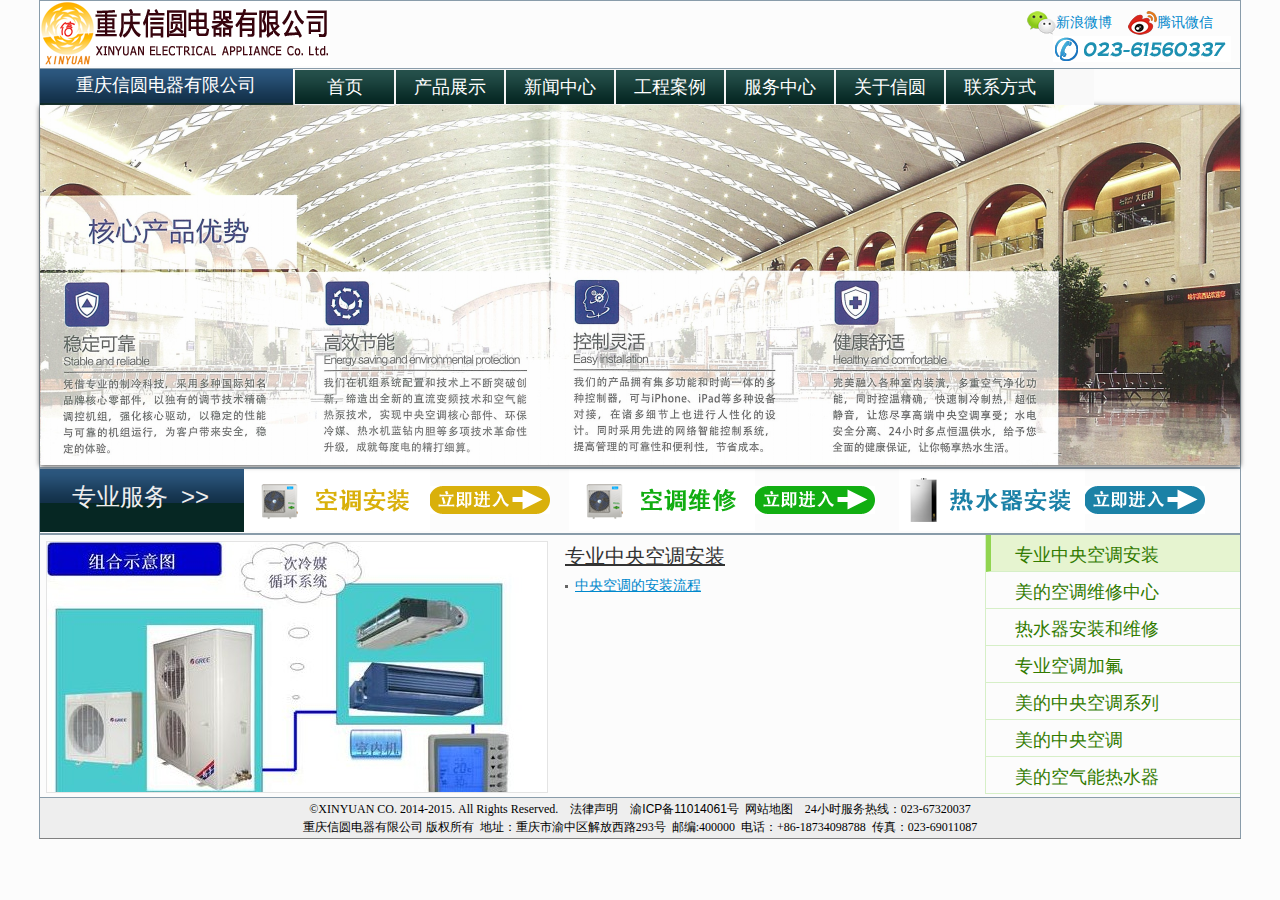
==== xiny/index.html @ d81384d5 "initial" ====
<!DOCTYPE html>
<html>
<title>重庆信圆电器有限公司</title>
<head>
<meta http-equiv="content-type" content="text/html; charset=UTF-8">
<link rel="stylesheet" href="../resources/base/css/main.css" type="text/css" />

<!-- 基础CSS -->
<link rel="stylesheet" href="../resources/plugins/nivoSlider/css/nivo-slider.css" type="text/css" media="screen" />
<!-- 主题CSS -->
<link rel="stylesheet" href="../resources/plugins/nivoSlider/themes/default/css/default.css" type="text/css" media="screen" />

<style type="text/css">
/* 自定义的样式 限制高度和宽度（保持和图片一致：宽度=图片） */
.slider-wrapper {
	width: 1200px;
	margin: 0px auto;
}
/* 重新定义controlNav离图片的距离 */
.theme-default .nivo-controlNav {
	padding: 0px 0px 0px 0px;
	margin: -10px 0px 0px 0px;
}

#p_ts1 {
	font-size: 20px;
	padding-left: 25px;
	padding-bottom: 55px;
}
</style>
<style type="text/css">

.ztyclear{ /*相当于换行，调用<div class="clear"></div>*/
  clear:both; /*没有float说明无条件换行，clear:both说明它单独占一行*/
  margin:0px; 
  padding:0px; 
  height:0px; 
  font-size:0px; 
  line-height:0px; 
  overflow: hidden;
}
#zty1 {
  margin: 0 auto;
  height:67px;
  width: 1200px;
  border:1px #899caa solid;
}

#zty1 #zty1Right {
  float:right;
  height:67px;
  width:213px;
}
#zty1 #zty1Right #zty1Language {
  /* float:right; */
  height:25px;
  padding-top:10px;
}

#zty1Language a {
  color:#0088CC; 
  text-decoration:none;
}
#zty1Language a:hover { 
  color:#000; 
  text-decoration:none; 
  cursor:pointer;
}

#zty1 #zty1Right #zty1search {
  /* clear:right; */
  height:25px;
  padding-left:26px;
}

#zty2 {
  margin: 0 auto;
  height:398px;
  width: 1200px;
  border-left:1px #899caa solid;
  border-right:1px #899caa solid;
  border-bottom:1px #899caa solid;
}

#zty2 #ztyNavTitle {
  float:left;
  height:36px;
  line-height:32px;
  border-right:1px solid #fff;
  text-align:center;
  color:#fff;
  font:18px/32px "微软雅黑"; 
  background:#062723 url(../resources/xyindex/img/slide-panel_10.png) 0 0 repeat-x;
}

/* ztyNav start */
.ztyNav{
	float:left;
	width:800px;
	height:36px;
	background:#F9F9F9;
	position:relative;
    z-index:30;
}
.ztyNav ul{margin:0px;padding:0px;list-style-type:none;float:left;}
.ztyNav li.msMnu_Item a.menu{
	border:1px solid #f4f4f4;
	color:#fff;
	display:inline-block;/*display:block; */
	padding:1px 18px; /*1px代表上下、18px代表左右*/
	position:relative;
	text-decoration:none;
	font:18px/32px "微软雅黑";/*font-size:16px;*/
	/*line-height:32px;*/
	background:#062723 url(../resources/xyindex/img/slide-panel_03.png) 0 0 repeat-x;
}
.ztyNav li.msMnu_Item a.menu:hover{
	border:1px solid #999;
	background:#fff;
	color:black;
}
.ztyNav li.msMnu_hove a.menu{
	border:1px solid #999;
	border-bottom:1px solid #fff;
	background:#eee;/*#e4ecf4*/
	color:#4f4f4f;
	display:inline-block;
	padding:1px 18px;
	position:relative;
	text-decoration:none;
	font:18px/32px "微软雅黑";
	z-index:1000;
}
.ztyNav .list{overflow:hidden;position:absolute;height:0px;top:40px;left:0;border-radius:0 8px 8px 8px;}
.ztyNav .list div{background:#fff;overflow:hidden;padding:8px 0 2px 0;border:1px solid #999;float:left;}
.ztyNav .list ul{padding:0px 8px;}

.ztyNav li{ /* ztyNav下的全局li，只用在li.msMnu_Item中，其他li都要重载这5个属性 */
	width:auto; 
	line-height:32px; 
	float:left; 
	position:relative;
}

.ztyNav .list li.msMnu_List { /* 二级标题li */
	/*background:#55D9C6;*/
	width: 170px;
	line-height: 26px;
	float: left;
	position: relative;
}

.ztyNav .list li h3 { /* 二级标题h3 */
	margin: 0px;
	padding: 0px;
	font-size: 14px;
	font-weight: bold;
	color: #4f4f4f;
	border-bottom: 1px solid #e3e3e3;
	line-height: 26px;
	width: 100%;
	float: left;
}

.ztyNav .list li.lis{ /* 三级标题li */
	background:#fff; 
	line-height:26px; 
	float:left; 
	position:relative; 
	width:170px; 
}
.ztyNav .list li ul{width:170px;margin:0px;padding:5px 0;}
.ztyNav .list li ul li.lis a{width:170px;height:22px;color:#0060a6;font-size:14px;line-height:20px;text-decoration:none;margin:0px;padding:0px;text-indent:3px;border:none;}
.ztyNav .list li ul li.lis a:hover{color:#fff;background:#0060a6;}
/* ztyNav end */


</style>

<style type="text/css">
#ztyfooter {
  margin: 0 auto;
  width:1200px; 
  height:38px;
  background-color:#eee;
  border-bottom:1px gray solid;
  border-left:1px #899caa solid;
  border-right:1px #899caa solid;
  font-family:Tahoma;
  text-align:center;
  line-height:18px;
  font-size: 12px;
  padding-top:2px;
}

#ztyfooter a {
  font-size: 12px;
  text-decoration: none;
  color: black;
}

#ztyfooter a:hover {
  text-decoration: underline;
  color: #399;
}
</style>


<style type="text/css">
#zty3 {
  margin: 0 auto;
  height:262px;
  width:1200px;
  border:1px #899caa solid;
}

/* MS */
#rc-list-wrapper {
  FLOAT: left;
  OVERFLOW: hidden;
  WIDTH: 1170px
}

#rc-list .show {
  FLOAT: left;
  WIDTH: 870px;
  HEIGHT: 252px;
  overflow: hidden;
  PADDING-TOP: 6px
}

#rc-list .pic {
  PADDING-LEFT: 6px;
  FLOAT: left
}

#rc-list .pic IMG {
  BORDER-RIGHT: #e4e4e4 1px solid;
  BORDER-TOP: #e4e4e4 1px solid;
  BORDER-LEFT: #e4e4e4 1px solid;
  WIDTH: 500px;
  BORDER-BOTTOM: #e4e4e4 1px solid;
  HEIGHT: 250px
}

#rc-list .txt {
  PADDING-LEFT: 17px;
  FLOAT: left;
  WIDTH: 330px;
  COLOR: #444
}

#rc-list .hd H3 {
  FONT-SIZE: 0px;
  FLOAT: left;
  PADDING-TOP: 5px
}

#rc-list .hd A {
  FLOAT: right;
  font-size: 14px;
}

#rc-list .hd .time {
  PADDING-LEFT: 7px;
  FLOAT: left;
  COLOR: #888;
  PADDING-TOP: 5px;
  font-size: 12px;
}

#rc-list .bd {
  CLEAR: both;
  PADDING-TOP: 4px
}

#rc-list .bd DT {
  PADDING-BOTTOM: 5px
}

#rc-list .bd DD {
  PADDING-LEFT: 10px;
  FONT-SIZE: 14px;
  BACKGROUND: url(../resources/xyzhidao/img/bg.gif) no-repeat -85px -251px;
  LINE-HEIGHT: 25px
}

#rc-list .bd A.title {
  FONT-SIZE: 20px;
  COLOR: #333;
  FONT-FAMILY: '黑体'
}

#rc-list .answerer {
  PADDING-LEFT: 10px;
  FONT-SIZE: 12px;
  COLOR: #666
}

#slider {
  FLOAT: right;
  BORDER-LEFT: #d6efc7 1px solid;
  WIDTH: 254px
}

#slider LI {
  height: 21px;
  PADDING-RIGHT: 0px;
  line-height: 25px;
  PADDING-LEFT: 29px;
  FONT-SIZE: 18px;
  PADDING-BOTTOM: 7px;
  CURSOR: pointer;
  COLOR: #327b00;
  PADDING-TOP: 8px;
  BORDER-BOTTOM: #d6efc7 1px solid;
  ZOOM: 1
}

#slider LI:hover {
  BACKGROUND-COLOR: #e6f4d0
}

#slider .active {
  PADDING-LEFT: 24px;
  BORDER-LEFT: #91d550 5px solid;
  BACKGROUND-COLOR: #e6f4d0;
}
</style>
</head>
<body>

<div id="zty1">

<img src="../resources/xyindex/img/xyco_logo3.png" style="float:left;" alt="重庆信圆电器有限公司" />

<div id="zty1Right">
	<div id="zty1Language">
		<a href="javascript:;"><img src="../resources/xyindex/img/weixin.png" alt="新浪微博" />新浪微博</a>
    &nbsp;&nbsp;&nbsp;<a href="javascript:;"><img src="../resources/xyindex/img/weibo.png" alt="腾讯微信" />腾讯微信</a>&nbsp;
	</div>
	<div id="zty1search">
    <img src="../resources/xyindex/img/telnum.png" title="服务热线" alt="服务热线-023-58698756" />
	</div>
</div>

</div>
<div class="ztyclear"></div>

<div id="zty2">

<div id="ztyNavTitle">
	<div style="margin-right:1px;padding:0 2em;">
	<span class="text">重庆信圆电器有限公司</span>
	</div>
</div>

<div class="ztyNav">
  <ul>
        <li class="msMnu_Item">
        	<a href="javascript:;" class="menu">&nbsp;&nbsp;&nbsp;首页&nbsp;&nbsp;&nbsp;</a>
            <div class="list">
            </div>
        </li>

        <li class="msMnu_Item">
        	<a href="javascript:;" class="menu">产品展示</a>
            <div class="list">
                <div>
                    <ul class="menuList">
                        <li class="msMnu_List">
                            <h3>家用中央空调</h3>
                            <ul>
                                <li class="lis"><a href="javascript:;">美的中央空调</a></li>
                                <li class="lis"><a href="javascript:;">富士通中央空调</a></li>
                            </ul>
                            <h3>地暖系列</h3>
                            <ul>
                                <li class="lis"><a href="javascript:;">电采暖</a></li>
                                <li class="lis"><a href="javascript:;">水采暖</a></li>
                            </ul>
                        </li>
                    </ul>
                    <ul class="menuList" style="border-left:1px solid #e3e3e3;">
                        <li class="msMnu_List">
                            <h3>商用中央空调</h3>
                            <ul>
                                <li class="lis"><a href="javascript:;">多联机中央空调</a></li>
                                <li class="lis"><a href="javascript:;">室内机</a></li>
                            </ul>
                            <h3>末端产品</h3>
                            <ul>
                                <li class="lis"><a href="javascript:;">卧式空调机箱</a></li>
                                <li class="lis"><a href="javascript:;">排风/送风机</a></li>
                                <li class="lis"><a href="javascript:;">杀菌装置</a></li>
								</ul>
                        </li>
                    </ul>
                    <ul class="menuList" style="border-left:#e3e3e3;">
                        <li class="msMnu_List">
                            <h3>热水机</h3>
                            <ul>
                                <li class="lis"><a href="javascript:;">大型热水机组</a></li>
                                <li class="lis"><a href="javascript:;">家用空气能热水机</a></li>
                                <li class="lis"><a href="javascript:;">风冷机组</a></li>
                            </ul>
                        </li>
                    </ul>
                </div>
            </div>
        </li>
        <li class="msMnu_Item">
        	<a href="news.html" class="menu">新闻中心</a>
            <div class="list">
                <div>
                    <ul class="menuList">
                        <li class="msMnu_List">
                            <ul>
                                <li class="lis"><a href="news.html">公司新闻资讯</a></li>
                                <li class="lis"><a href="news.html">最新活动消息</a></li>
                            </ul>
                        </li>
                    </ul>
                </div>
            </div>
        </li>

        <li class="msMnu_Item">
        	<a href="javascript:;" class="menu">工程案例</a>
            <div class="list" style="border-radius:8px 0 8px 8px;right:0;left:auto;">
                <div>
                    <ul class="menuList">
                        <li class="msMnu_List">
                            <h3>家装案例</h3>
                            <ul>
                                <li class="lis"><a href="javascript:;">中央空调</a></li>
                                <li class="lis"><a href="javascript:;">空调挂机</a></li>
                                <li class="lis"><a href="javascript:;">空气能热水器</a></li>
                            </ul>
                        </li>
                    </ul>
                    <ul class="menuList" style="border-left:1px solid #e3e3e3;">
                        <li class="msMnu_List">
                            <h3>工装案例</h3>
                            <ul>
                                <li class="lis"><a href="javascript:;">大型中央空调</a></li>
                                <li class="lis"><a href="javascript:;">商用热水机组</a></li>
                            </ul>
                        </li>
                    </ul>
                </div>
            </div>
        </li>
        <li class="msMnu_Item">
          <a href="javascript:;" class="menu">服务中心</a>
            <div class="list" style="border-radius:8px 0 8px 8px;right:0;left:auto;">
                <div>
                    <ul class="menuList">
                        <li class="msMnu_List">
                            <h3>解决方案</h3>
                            <ul>
                                <li class="lis"><a href="javascript:;">中央空调</a></li>
                                <li class="lis"><a href="javascript:;">地暖安装</a></li>
                            </ul>
                        </li>
                    </ul>
                    <ul class="menuList" style="border-left:1px solid #e3e3e3;">
                        <li class="msMnu_List">
                            <h3>服务指南</h3>
                            <ul>
                                <li class="lis"><a href="javascript:;">空调安装流程</a></li>
                                <li class="lis"><a href="javascript:;">上门服务指南</a></li>
                            </ul>
                        </li>
                    </ul>
                </div>
            </div>
        </li>
        <li class="msMnu_Item">
        	<a href="about.html" class="menu">关于信圆</a>
            <div class="list" style="border-radius:8px 0 8px 8px;right:0;left:auto;">
                <div>
                    <ul class="menuList">
                        <li class="msMnu_List">
                            <h3>公司发展</h3>
                            <ul>
                                <li class="lis"><a href="javascript:;">公司理念</a></li>
                                <li class="lis"><a href="javascript:;">公司客户</a></li>
                                <li class="lis"><a href="javascript:;">经理致辞</a></li>
                            </ul>
                            <h3>人才招聘</h3>
                            <ul>
                                <li class="lis"><a href="javascript:;">空调安装技工</a></li>
                            </ul>
                        </li>
                    </ul>
                    <ul class="menuList" style="border-left:1px solid #e3e3e3;">
                        <li class="msMnu_List">
                            <h3>公司概况</h3>
                            <ul>
                                <li class="lis"><a href="javascript:;">公司简介</a></li>
                                <li class="lis"><a href="javascript:;">公司资质</a></li>
                            </ul>
                            <h3>投资者关系</h3>
                            <ul>
                                <li class="lis"><a href="javascript:;">招商加盟</a></li>
                            </ul>
                        </li>
                    </ul>
                </div>
            </div>
        </li>
        <li class="msMnu_Item">
        	<a href="about.html?c=contact_us" class="menu">联系方式</a>
        </li>
    </ul>
</div>


  <!-- 幻灯片 Starts Here -->
  <div class="slider-wrapper theme-default">
      <div class="ribbon"></div>
      <div id="head_slider" class="nivoSlider">
        <img src="../resources/xyslider/img/a1.png" alt="" />
        <a href="javascript:alert('hi');return void(0);"> 
          <img src="../resources/xyslider/img/a2.png" alt="" />
        </a>
        <img src="../resources/xyslider/img/a3.png" alt="" />
        <img src="../resources/xyslider/img/a4.png" alt="" />
      </div>
  </div>
  <!-- 幻灯片 Ends Here -->
</div>


<div class="ztyclear"></div>

<div style="margin: 0 auto;width:1200px;height:64px;border:1px #899caa solid;"><!-- border-bottom:1px solid #899caa;  -->
  <div style="background:#062723 url(../resources/xyindex/img/slide-panel_10.png) 0 0 repeat-x;color:#eee;width:204px;height:63px;float:left;"><!-- background:#899CAA; #899CAA #05EAEA -->
    <div style="margin:12px auto;width:194px;font-size:24px;">&nbsp;&nbsp;&nbsp;&nbsp;专业服务&nbsp;&nbsp;&gt;&gt;</div>
  </div>
  <div style="float:left;">
		<img src="../resources/xyindex/img/kongtiaoazs.png" /><a href="javascript:void(0);"><img src="../resources/xyindex/img/ljjr_ye.png" /></a>
  </div>
  <div style="float:left;">
	&nbsp;&nbsp;&nbsp;&nbsp;&nbsp;<img src="../resources/xyindex/img/kongtiaowxs.png" /><a href="javascript:void(0);"><img src="../resources/xyindex/img/ljjr_gr.png" /></a>
  </div>
  <div style="float:left;">
    &nbsp;&nbsp;&nbsp;&nbsp;&nbsp;&nbsp;<img src="../resources/xyindex/img/reshqazs.png" /><a href="javascript:void(0);"><img src="../resources/xyindex/img/ljjr_bl.png" /></a>
  </div>
</div>

<div class="ztyclear"></div>

  <DIV id="zty3" style="border:1px solid #899CAA;"><!--  #91d550 899CAA 245A6E -->
    <DIV id="rc-list-wrapper">
      <UL id=rc-list>
        <LI class="show">
          <DIV class=pic>
            <A href="javascript:void(0)"><IMG src="../resources/xyzhidao/img/137.png"></A>
          </DIV>
          <DIV class=txt>
            <DL class=bd>
              <DT>
                <A class=title href="javascript:void(0)">专业中央空调安装</A>
              </DT>
              <DD>
                <A href="javascript:void(0)">中央空调的安装流程</A>
              </DD>
            </DL>
          </DIV>
        </LI>
        <LI class="show">
          <DIV class=pic>
            <A href="javascript:void(0)"><IMG src="../resources/xyzhidao/img/136.png"></A>
          </DIV>
          <DIV class=txt>
            <DL class=bd>
              <DT>
                <A class=title href="javascript:void(0)">美的空调维修中心</A>
              </DT>
              <DD>
                <A href="javascript:void(0)">空调维修、清洗、保养</A>
              </DD>
            </DL>
          </DIV>
        </LI>
        <LI class="show">
          <DIV class=pic>
            <A href="javascript:void(0)"><IMG src="../resources/xyzhidao/img/138.png"></A>
          </DIV>
          <DIV class=txt>
            <DL class=bd>
              <DT>
                <A class=title href="javascript:void(0)">热水器安装和维修</A>
              </DT>
              <DD>
                <A href="javascript:void(0)">热水器安装、维修</A>
              </DD>
            </DL>
          </DIV>
        </LI>
        <LI class="show">
          <DIV class=pic>
            <A href="http://www.kaiwo123.com/"><IMG src="../resources/xyzhidao/img/139.png"></A>
          </DIV>
          <DIV class=txt>
            <DL class=bd>
              <DT>
                <A class=title href="javascript:void(0)">专业空调加氟</A>
              </DT>
              <DD>
                <A href="javascript:void(0)">美的、格力、科龙等空调加氟和保养</A>
              </DD>
            </DL>
          </DIV>
        </LI>
        <LI class="show">
          <DIV class=pic>
            <A href="javascript:void(0)"><IMG src="../resources/xyzhidao/img/140.png"></A>
          </DIV>
          <DIV class=txt>
            <DL class=bd>
              <DT>
                <A class=title href="javascript:void(0)">美的中央空调系列</A>
              </DT>
              <DD>
                <A href="javascript:void(0)">专业代理美的中央空调系列</A>
              </DD>
            </DL>
          </DIV>
        </LI>
        <LI class="show">
          <DIV class=pic>
            <A href="javascript:void(0)"><IMG src="../resources/xyzhidao/img/141.png"></A>
          </DIV>
          <DIV class=txt>
            <DL class=bd>
              <DT>
                <A class=title href="javascript:void(0)">美的中央空调</A>
              </DT>
              <DD>
                <A href="javascript:void(0)">各类美的家用、商用中央空调</A>
              </DD>
            </DL>
          </DIV>
        </LI>
        <LI class="show">
          <DIV class=pic>
            <A href="javascript:void(0)"><IMG src="../resources/xyzhidao/img/142.png"></A>
          </DIV>
          <DIV class=txt>
            <DL class=bd>
              <DT>
                <A class=title href="javascript:void(0)">美的空气能热水器</A>
              </DT>
              <DD>
                <A href="javascript:void(0)">代理空气能热水器、包安装和售后服务</A>
              </DD>
            </DL>
          </DIV>
        </LI>
      </UL>
    </DIV>
    <UL id="slider">
      <LI class="active">专业中央空调安装</LI>
      <LI>美的空调维修中心</LI>
      <LI>热水器安装和维修</LI>
      <LI>专业空调加氟</LI>
      <LI>美的中央空调系列</LI>
      <LI>美的中央空调</LI>
      <LI>美的空气能热水器</LI>
    </UL>
  </DIV>
  
  <div id="ztyfooter">
&copy;XINYUAN CO. 2014-2015.&nbsp;All Rights Reserved.&nbsp;&nbsp;&nbsp;&nbsp;<a href="#">法律声明</a>&nbsp;&nbsp;&nbsp;&nbsp;<a href="#">渝ICP备11014061号</a>&nbsp;&nbsp;<a href="#">网站地图</a>&nbsp;&nbsp;&nbsp;&nbsp;24小时服务热线：023-67320037
<br />
重庆信圆电器有限公司 版权所有&nbsp;&nbsp;地址：重庆市渝中区解放西路293号&nbsp;&nbsp;邮编:400000&nbsp;&nbsp;电话：+86-18734098788&nbsp;&nbsp;传真：023-69011087

  </div><br />

<script type="text/javascript" src="../resources/plugins/jquery/1.9.0/js/jquery.js"></script>
<script type="text/javascript" src="../resources/plugins/nivoSlider/js/jquery.nivo.slider.pack.js"></script>
<script type="text/javascript" src="../resources/plugins/MSClass/js/MSClass.js"></script>
<script type="text/javascript" src="../resources/plugins/MSNav/js/MSNav.js"></script>
<script type="text/javascript">
window.onload = function(){
	var aMenu = MSNav(document, 'menu');
	var aList = MSNav(document, 'list');
	var i = iNow = zIndex = 0;
	for(i=0;i<aMenu.length;i++){
		aMenu[i].index = i;
		aMenu[i].onmouseover = function(e){
			var oEvent = e || event;
			var aDiv = this.parentNode.getElementsByTagName('div');
			var aMenuList = MSNav(this.parentNode,'menuList');
			var iWidth = aMenuList.length * aMenuList[0].offsetWidth + 3;
			//还原上一个动作
			flexible();
			if(aDiv[0].style.height==aDiv[1].offsetHeight+'px'){
				flexible();
			}else{
			//当前动作
				this.parentNode.className = 'msMnu_hove';
				aDiv[0].style.zIndex = zIndex++;
				if(aMenuList.length>1)aDiv[0].style.width = iWidth + 'px';
				msNavDoMove(aDiv[0], {height:aDiv[1].offsetHeight});
			}
			//记住上一个
			iNow = this.index;
			oEvent.cancelBubble = true;
		};
	}
	document.onclick = function(){flexible();};
	function flexible(){
		aList[iNow].parentNode.className = 'msMnu_Item';
		aList[iNow].style.zIndex = 0;
		msNavDoMove(aList[iNow], {height:0});
	}
};

<!-- Note that the Nivo Slider uses the $(window).load() function and not $(document).ready(). -->
$(window).load(function () {
  $('#head_slider').nivoSlider({
    effect: 'random', // Specify sets like: 'fold,fade,sliceDown'
    slices: 15, // For slice animations
    boxCols: 8, // For box animations
    boxRows: 4, // For box animations
    animSpeed: 500, // Slide transition speed
    pauseTime: 3000, // How long each slide will show
    startSlide: 0, // Set starting Slide (0 index)
    directionNav: true, // Next & Prev navigation
    controlNav: false, // 1,2,3... navigation
    controlNavThumbs: false, // Use thumbnails for Control Nav
    pauseOnHover: true, // Stop animation while hovering
    manualAdvance: false, // Force manual transitions
    prevText: 'Prev', // Prev directionNav text
    nextText: 'Next', // Next directionNav text
    randomStart: false, // Start on a random slide
    beforeChange: function () {}, // Triggers before a slide transition
    afterChange: function () {}, // Triggers after a slide transition
    slideshowEnd: function () {}, // Triggers after all slides have been shown
    lastSlide: function () {}, // Triggers when last slide is shown
    afterLoad: function () {} // Triggers when slider has loaded
  });
});


new Marquee({
	MSClass	  : ["rc-list-wrapper","rc-list","slider","onclick"],
	Direction : 0,
	Step	  : 0.2,
	Width	  : 940,
	Height	  : 258,
	Timer	  : 20,
	DelayTime : 5000,
	WaitTime  : 0,
	ScrollStep: 0,
	SwitchType: 2,
	AutoStart : true
});
</script>
</body>
</html>
---- resources/base/css/main.css ----
@charset "utf-8";
/**
 * Basic CSS for the whole project.
 * @author zollty
 * @since 2012-12-26
 */
html,body,div,span,iframe,p,pre,a,code,img,dl,dt,dd,ol,ul,li,fieldset,form,
label,legend,table,caption,tbody,tfoot,tr,th,td{ margin:0; padding:0; border:0; font-size:100%; font:inherit; vertical-align:baseline;}

body{font-family: "微软雅黑", Tahoma, Arial, sans-serif; background: #FCFCFC; }
body,p,label,ol,ul,li,a,table,input,dl,dt,dd,textarea{font-size:14px;}

input,label,select,option,textarea,button,fields{font-family: "微软雅黑", Tahoma, Arial, sans-serif;}
a{font-family: "微软雅黑", Arial, sans-serif; }

ol,ul,li{list-style: none;}
table{ border-collapse:collapse; border-spacing: 0; }
img { 
	vertical-align:middle; 
	border:0 none;
}

a:hover { 
	color:#000; 
	text-decoration:none; 
	cursor:pointer;
}
a {
	color:#0088CC; 
	text-decoration:underline;
}

td,th{
	height:20px;
	line-height:20px;
	padding:2px 4px;
	vertical-align:middle;
	border:#aac1d6 1px solid; 
	}
td{ text-align:left; color:#000; }
th{ background:#ccc; text-align:center; color:#3380c9; font-weight:normal; }

/* Clear Fix */
.clearfix:after {
	content:".";
	display:block;
	clear:both;
	visibility:hidden;
	line-height:0;
	height:0;
}
.clearfix {
	display:inline-block;
}
html[xmlns] .clearfix {
	display:block;
}
* html .clearfix {
	heigth: 1%;
}
/* end of clearfix */

.wpdiv {
	width: 120px;
	text-align: right;
	display: inline-block;
	display: -moz-inline-stack;
	zoom: 1;
	*display: inline;
}
---- resources/plugins/nivoSlider/themes/default/css/default.css ----
/*
Skin Name: Nivo Slider Default Theme
Skin URI: http://nivo.dev7studios.com
Description: The default skin for the Nivo Slider.
Version: 1.3
Author: Gilbert Pellegrom
Author URI: http://dev7studios.com
Supports Thumbs: true
*/

.theme-default .nivoSlider {
	position:relative;
	background:#fff url(../img/loading.gif) no-repeat 50% 50%;
    margin-bottom:10px;
    -webkit-box-shadow: 0px 1px 5px 0px #4a4a4a;
    -moz-box-shadow: 0px 1px 5px 0px #4a4a4a;
    box-shadow: 0px 1px 5px 0px #4a4a4a;
}
.theme-default .nivoSlider img {
	position:absolute;
	top:0px;
	left:0px;
	display:none;
}
.theme-default .nivoSlider a {
	border:0;
	display:block;
}

.theme-default .nivo-controlNav {
	text-align: center;
	padding: 20px 0;
}
.theme-default .nivo-controlNav a {
	display:inline-block;
	width:22px;
	height:22px;
	background:url(../img/bullets.png) no-repeat;
	text-indent:-9999px;
	border:0;
	margin: 0 2px;
}
.theme-default .nivo-controlNav a.active {
	background-position:0 -22px;
}

.theme-default .nivo-directionNav a {
	display:block;
	width:30px;
	height:30px;
	background:url(../img/arrows.png) no-repeat;
	text-indent:-9999px;
	border:0;
	opacity: 0;
	-webkit-transition: all 200ms ease-in-out;
    -moz-transition: all 200ms ease-in-out;
    -o-transition: all 200ms ease-in-out;
    transition: all 200ms ease-in-out;
}
.theme-default:hover .nivo-directionNav a { opacity: 1; }
.theme-default a.nivo-nextNav {
	background-position:-30px 0;
	right:15px;
}
.theme-default a.nivo-prevNav {
	left:15px;
}

.theme-default .nivo-caption {
    font-family: Helvetica, Arial, sans-serif;
}
.theme-default .nivo-caption a {
    color:#fff;
    border-bottom:1px dotted #fff;
}
.theme-default .nivo-caption a:hover {
    color:#fff;
}

.theme-default .nivo-controlNav.nivo-thumbs-enabled {
	width: 100%;
}
.theme-default .nivo-controlNav.nivo-thumbs-enabled a {
	width: auto;
	height: auto;
	background: none;
	margin-bottom: 5px;
}
.theme-default .nivo-controlNav.nivo-thumbs-enabled img {
	display: block;
	width: 120px;
	height: auto;
}
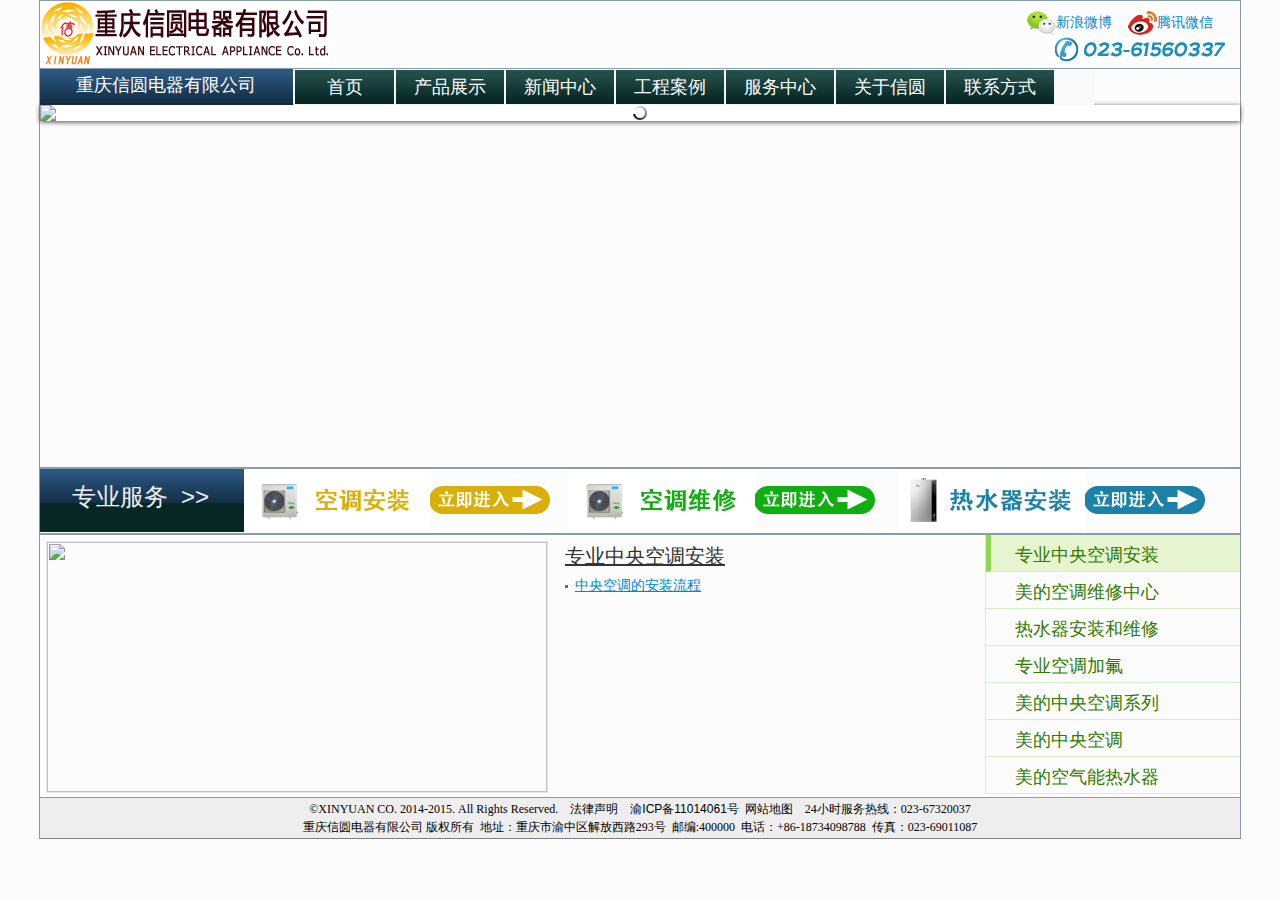
==== commit d976cd5f: "modify image url" ====
--- a/xiny/index.html
+++ b/xiny/index.html
@@ -521,12 +521,12 @@
   <div class="slider-wrapper theme-default">
       <div class="ribbon"></div>
       <div id="head_slider" class="nivoSlider">
-        <img src="../resources/xyslider/img/a1.png" alt="" />
+        <img src="http://ires.qiniudn.com/a1.png" alt="" />
         <a href="javascript:alert('hi');return void(0);"> 
-          <img src="../resources/xyslider/img/a2.png" alt="" />
+          <img src="http://ires.qiniudn.com/a2.png" alt="" />
         </a>
-        <img src="../resources/xyslider/img/a3.png" alt="" />
-        <img src="../resources/xyslider/img/a4.png" alt="" />
+        <img src="http://ires.qiniudn.com/a3.png" alt="" />
+        <img src="http://ires.qiniudn.com/a4.png" alt="" />
       </div>
   </div>
   <!-- 幻灯片 Ends Here -->
@@ -557,7 +557,7 @@
       <UL id=rc-list>
         <LI class="show">
           <DIV class=pic>
-            <A href="javascript:void(0)"><IMG src="../resources/xyzhidao/img/137.png"></A>
+            <A href="javascript:void(0)"><IMG src="http://ires.qiniudn.com/137.png"></A>
           </DIV>
           <DIV class=txt>
             <DL class=bd>
@@ -572,7 +572,7 @@
         </LI>
         <LI class="show">
           <DIV class=pic>
-            <A href="javascript:void(0)"><IMG src="../resources/xyzhidao/img/136.png"></A>
+            <A href="javascript:void(0)"><IMG src="http://ires.qiniudn.com/136.png"></A>
           </DIV>
           <DIV class=txt>
             <DL class=bd>
@@ -587,7 +587,7 @@
         </LI>
         <LI class="show">
           <DIV class=pic>
-            <A href="javascript:void(0)"><IMG src="../resources/xyzhidao/img/138.png"></A>
+            <A href="javascript:void(0)"><IMG src="http://ires.qiniudn.com/138.png"></A>
           </DIV>
           <DIV class=txt>
             <DL class=bd>
@@ -602,7 +602,7 @@
         </LI>
         <LI class="show">
           <DIV class=pic>
-            <A href="http://www.kaiwo123.com/"><IMG src="../resources/xyzhidao/img/139.png"></A>
+            <A href="http://www.kaiwo123.com/"><IMG src="http://ires.qiniudn.com/139.png"></A>
           </DIV>
           <DIV class=txt>
             <DL class=bd>
@@ -617,7 +617,7 @@
         </LI>
         <LI class="show">
           <DIV class=pic>
-            <A href="javascript:void(0)"><IMG src="../resources/xyzhidao/img/140.png"></A>
+            <A href="javascript:void(0)"><IMG src="http://ires.qiniudn.com/140.png"></A>
           </DIV>
           <DIV class=txt>
             <DL class=bd>
@@ -632,7 +632,7 @@
         </LI>
         <LI class="show">
           <DIV class=pic>
-            <A href="javascript:void(0)"><IMG src="../resources/xyzhidao/img/141.png"></A>
+            <A href="javascript:void(0)"><IMG src="http://ires.qiniudn.com/141.png"></A>
           </DIV>
           <DIV class=txt>
             <DL class=bd>
@@ -647,7 +647,7 @@
         </LI>
         <LI class="show">
           <DIV class=pic>
-            <A href="javascript:void(0)"><IMG src="../resources/xyzhidao/img/142.png"></A>
+            <A href="javascript:void(0)"><IMG src="http://ires.qiniudn.com/142.png"></A>
           </DIV>
           <DIV class=txt>
             <DL class=bd>
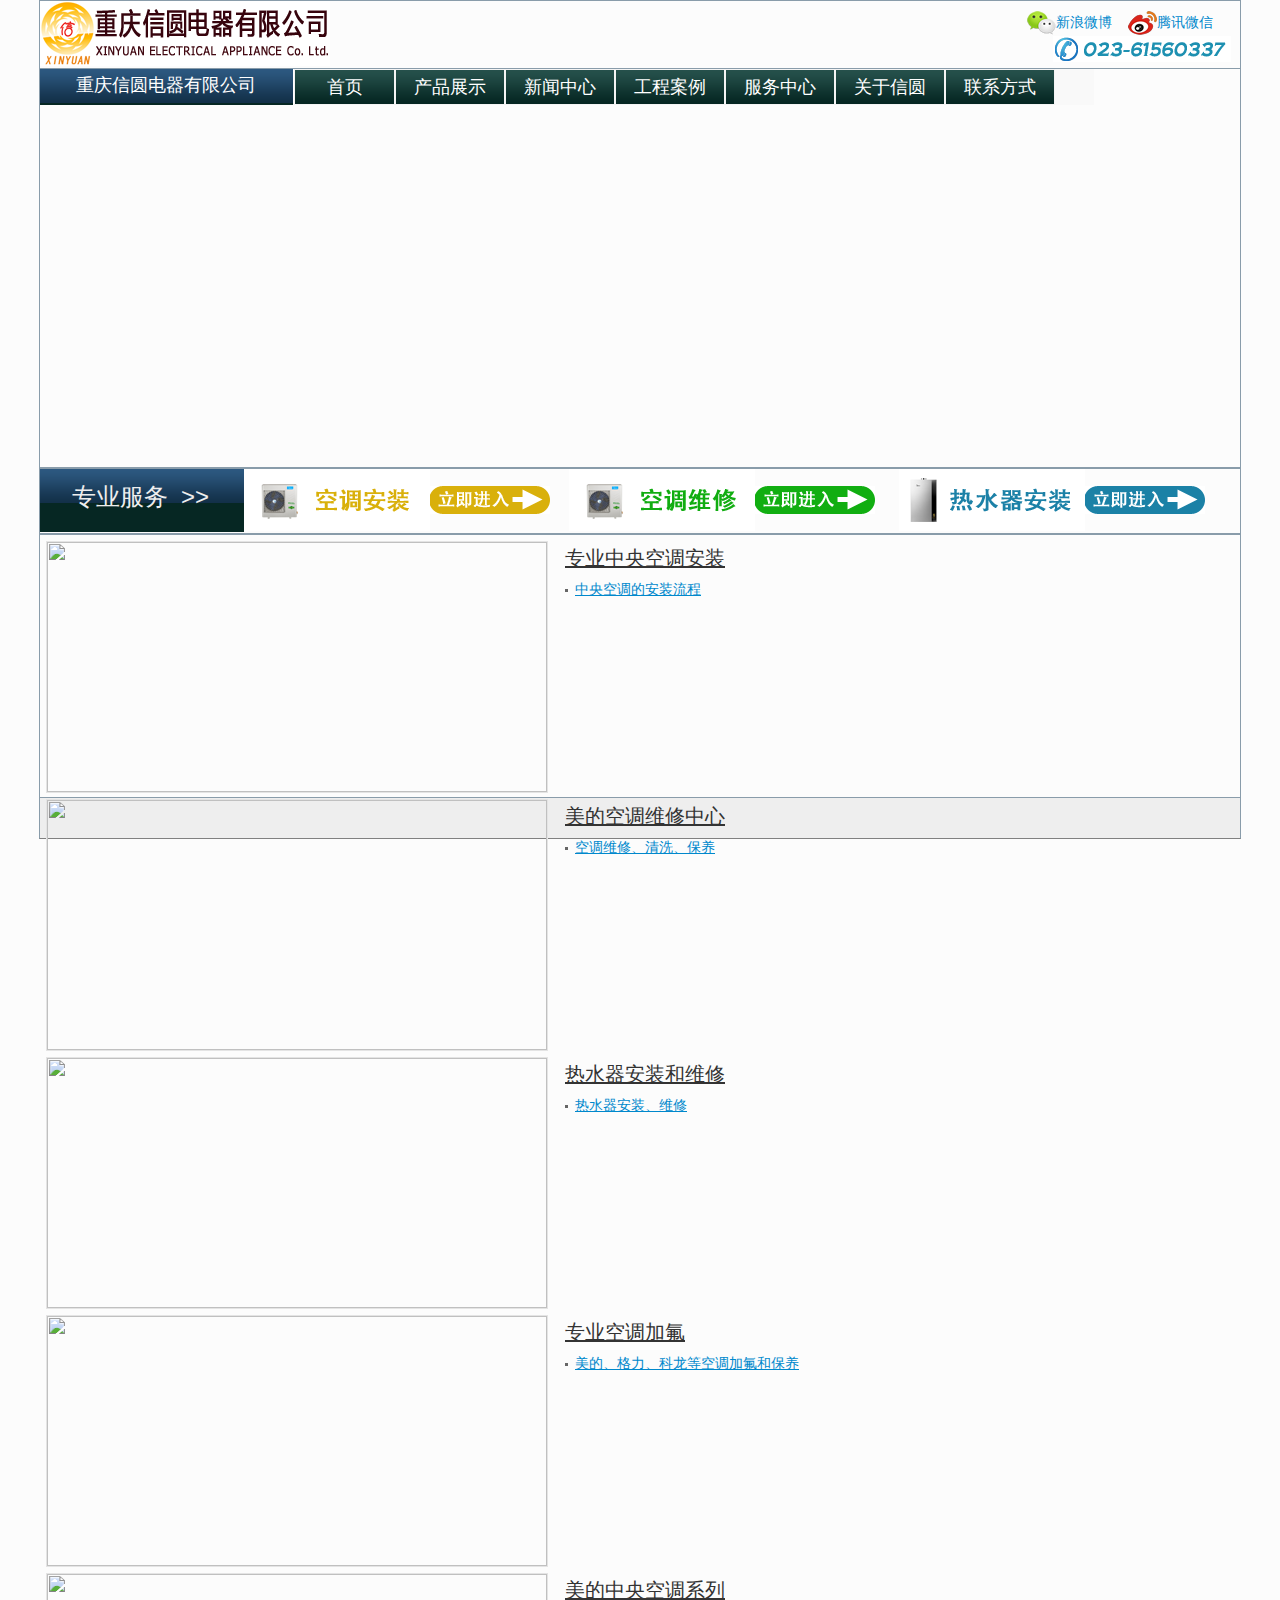
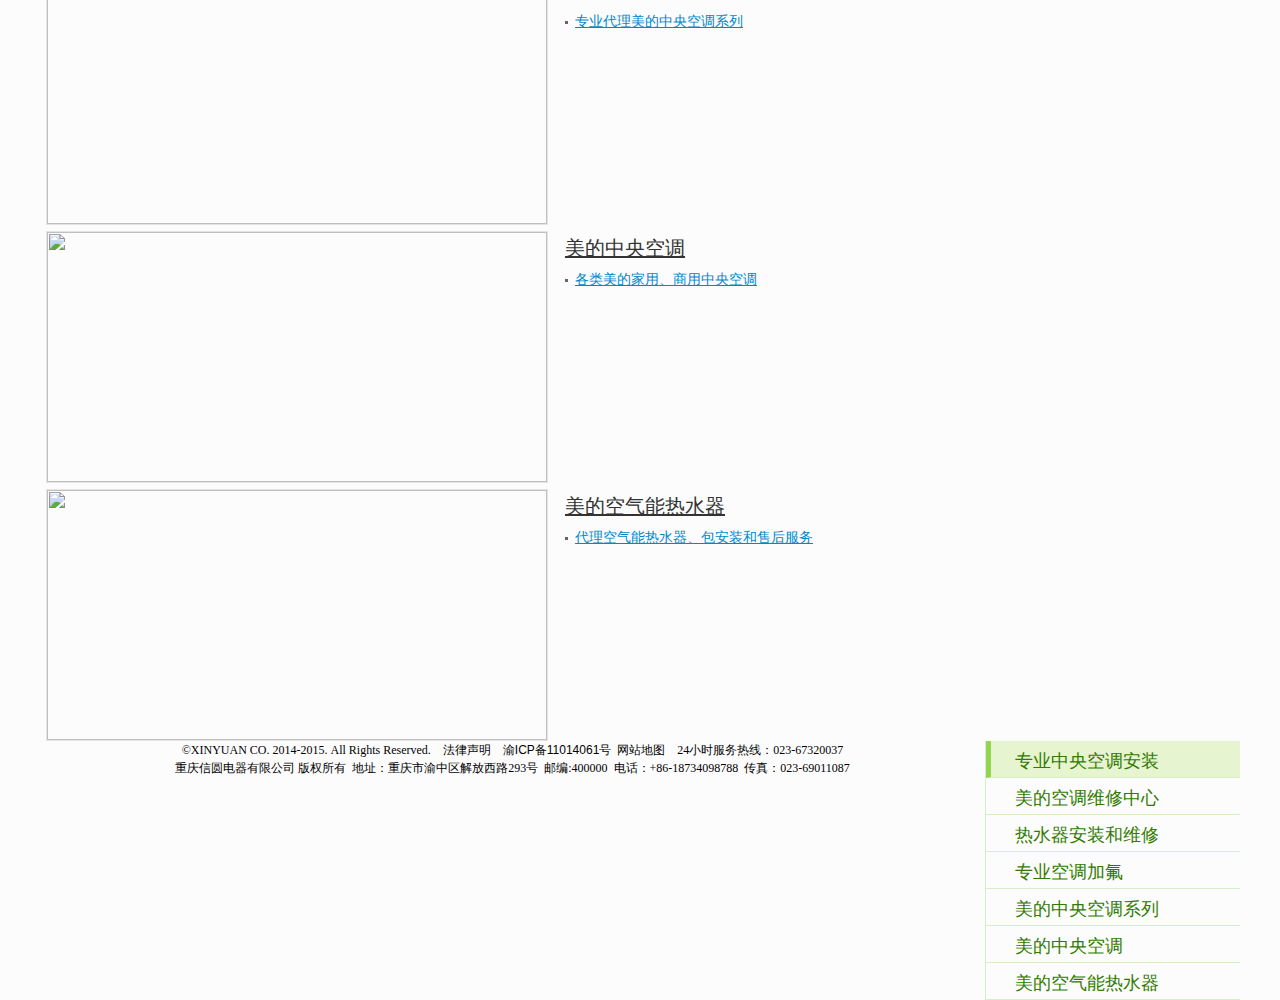
==== commit 0eb4b2ac: "modify js url" ====
--- a/xiny/index.html
+++ b/xiny/index.html
@@ -680,7 +680,7 @@
 
   </div><br />
 
-<script type="text/javascript" src="../resources/plugins/jquery/1.9.0/js/jquery.js"></script>
+<script type="text/javascript" src="http://ires.qiniudn.com/jquery-1.9.0.js"></script>
 <script type="text/javascript" src="../resources/plugins/nivoSlider/js/jquery.nivo.slider.pack.js"></script>
 <script type="text/javascript" src="../resources/plugins/MSClass/js/MSClass.js"></script>
 <script type="text/javascript" src="../resources/plugins/MSNav/js/MSNav.js"></script>
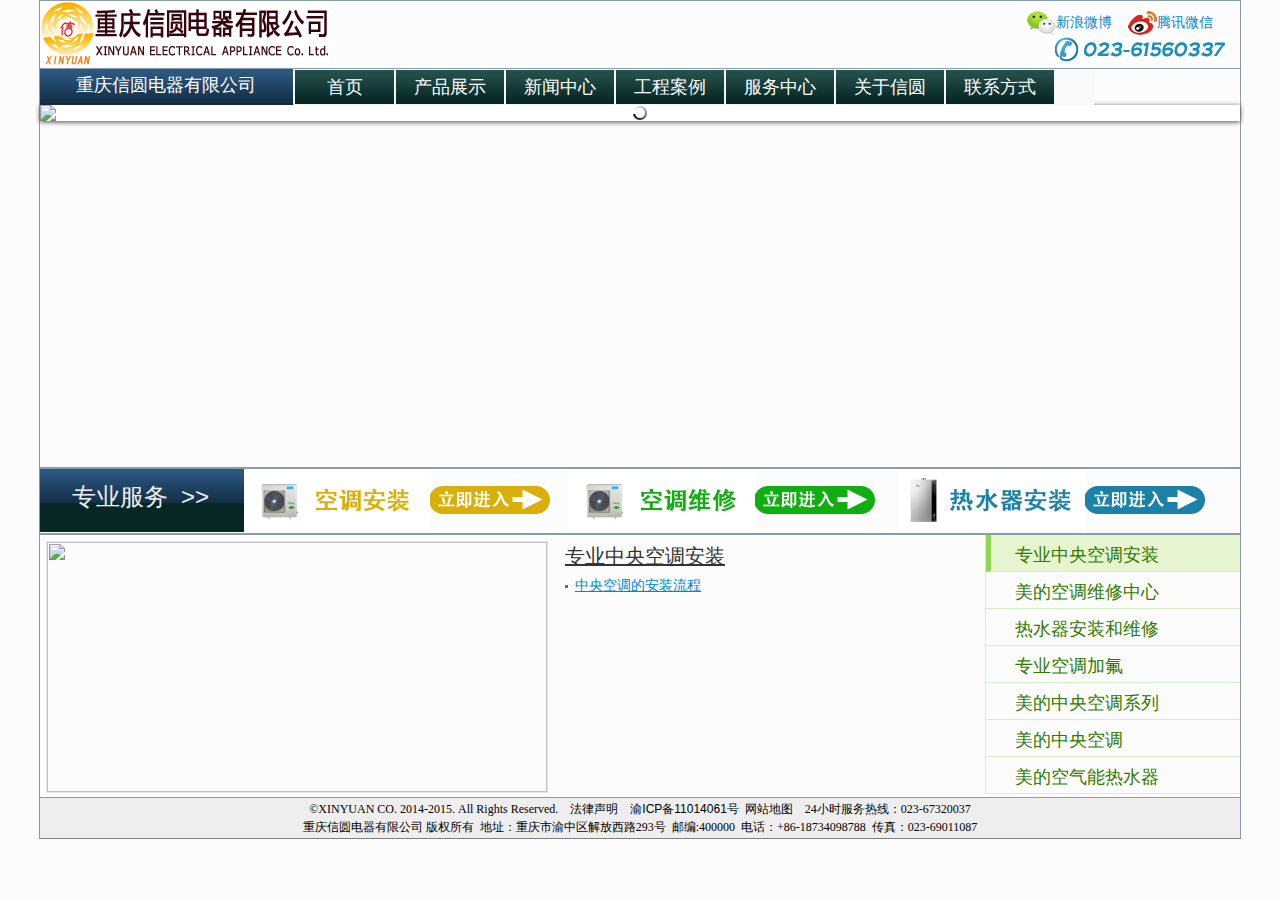
==== commit afc1220c: "Update jquery" ====
--- a/xiny/index.html
+++ b/xiny/index.html
@@ -680,7 +680,7 @@
 
   </div><br />
 
-<script type="text/javascript" src="http://ires.qiniudn.com/jquery-1.9.0.js"></script>
+<script type="text/javascript" src="../resources/plugins/jquery/1.9.0/js/jquery.js"></script>
 <script type="text/javascript" src="../resources/plugins/nivoSlider/js/jquery.nivo.slider.pack.js"></script>
 <script type="text/javascript" src="../resources/plugins/MSClass/js/MSClass.js"></script>
 <script type="text/javascript" src="../resources/plugins/MSNav/js/MSNav.js"></script>
@@ -762,4 +762,4 @@
 });
 </script>
 </body>
-</html>+</html>
